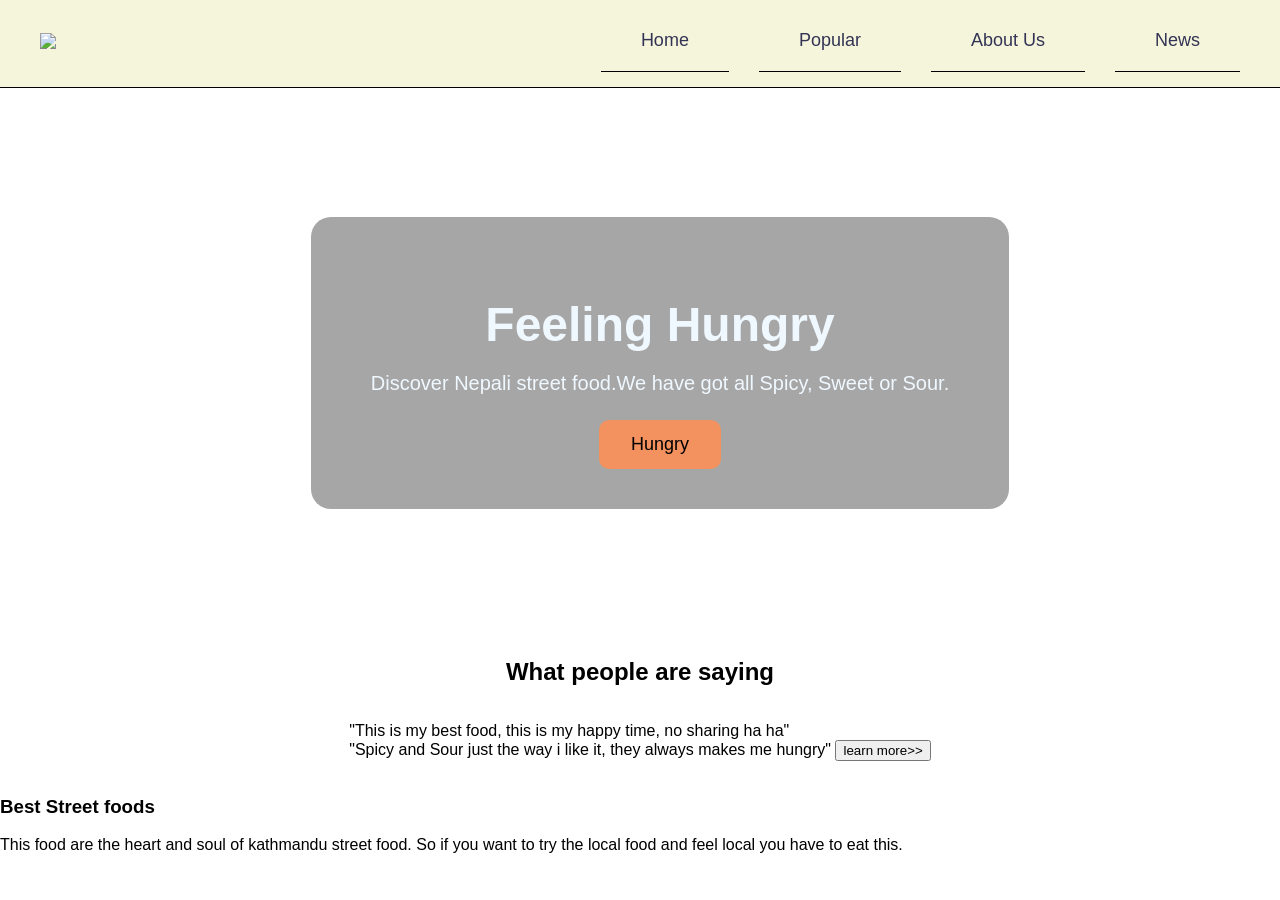
==== index.html @ 8c7ccdf3 "Add files via upload" ====
<!doctype html>
<html lang="en">
  <head>
    <meta charset="UTF-8" />
    <meta name="viewport" content="width=device-width,initial-scale=1.0" />
    <title>Food Huunt</title>
    <link rel="stylesheet" href="style.css" />
  </head>

  <body>
    <header>
      <nav class="nav">
        <div class="logo">
          <a href="index.html">
            <img src="images/logo.png" />
          </a>
        </div>
        <ul>
          <li class="nav"><a href="index.html">Home</a></li>
          <li class="nav"><a href="popular.html">Popular</a></li>
          <li class="nav"><a href="about.html">About Us</a></li>
          <li class="nav"><a href="news.html">News</a></li>
        </ul>
      </nav>
    </header>

    <section class="hero">
      <div class="hero-content">
        <h1>Feeling Hungry</h1>
        <p>Discover Nepali street food.We have got all Spicy, Sweet or Sour.</p>
        <button class="hero-btn">Hungry</button>
      </div>
    </section>
    <section class="revs">
      <h2>What people are saying</h2>
      <p>
        "This is my best food, this is my happy time, no sharing ha ha"

        <br />
        "Spicy and Sour just the way i like it, they always makes me hungry"
        <button type="button" class="info-btn">learn more>></button>
      </p>
    </section>

    <h3>Best Street foods</h3>
    <p>
      This food are the heart and soul of kathmandu street food. So if you want
      to try the local food and feel local you have to eat this.
    </p>
  </body>
</html>
---- style.css ----
/* fonts family */
/*body font*/
body{
  font-family:'Trebuchet MS', 'Lucida Sans Unicode', 'Lucida Grande', 'Lucida Sans', Arial, sans-serif;
  font-weight:400px;
  margin:0;
  padding:0;

}

/* heading fonts*/
h1,h2,h3,h4{
  font-family:'Gill Sans', 'Gill Sans MT', Calibri, 'Trebuchet MS', sans-serif;

}



.button{
  color: light sky rgb(218, 69, 114);
  Border-style: solid;
  Border-width : 2px;
  border-radius: 8px;



}
:root{
--main-font-color:white;
--secondary-font-color:black;
--footer-color: rgb(14, 123, 35);


}

nav ul li{

color:var(--footer-color);
}

.container{
  background :rgb(10, 247, 57);
  background-size: cover;
  height:300px;

}
.logo img{
  height:50px;
  padding:opx 12px;
}

.nav{
display:flex;
justify-content:flex-start;
justify-content: space-between;
align-items:center;
padding: 15px 40px;
background-color:beige;
border-bottom: 1px solid black;


}
.nav ul{
  display:flex;
  flex-direction: row;
  gap: 30px;
  list-style: none;
  margin: 0;
  padding:0;
}

.nav a{
  text-decoration: none;
  color: #335;
  font-size : 18px;
  font-weight : 500;
  position : relative;
  padding-bottom: 5px;

}
.nav a::after{
content:"";
position:absolute;
left: 0;
bottom:0;
width:0%;
height:2px;
background-color: #007bff;
transition:width 0.3s ease;

}
.nav a:hover::after{
  width:100%;
}
.nav a:hover{
  color:#007bff;
}
.hero{
  width:100%;
  height:550px;
  background-image: url("images/lupang.png");
  background-size: cover;
  background-position: center;
  background-repeat:no-repeat;

  display:flex;
  align-items:center;
  justify-content:center;
  padding: 0 20px;


}

.hero-content{
  text-align:center;
  color:aliceblue;
  max-width: 700px;
  background:rgba(0,0,0,0.35);
  padding: 40px 60px;
  border-radius: 20px;
}

.hero-content h1{
  font-size:48px;
  font-weight: 700px;
  font-family:'Gill Sans', 'Gill Sans MT', Calibri, 'Trebuchet MS', sans-serif;
  margin-bottom: 15px;

}
.hero-content p{
  font-size: 20px;
  font-family:'Trebuchet MS', 'Lucida Sans Unicode', 'Lucida Grande', 'Lucida Sans', Arial, sans-serif;
  margin-bottom: 25px;
}

.hero-btn{
  background-color: #f3925e;
  color:black;
  border:none;
  padding:14px 32px;
  font-family:'Lucida Sans', 'Lucida Sans Regular', 'Lucida Grande', 'Lucida Sans Unicode', Geneva, Verdana, sans-serif;
  font-size: 18px;
border-radius: 10px;
cursor:pointer;
transition:0.3s ease;

}
.hero-btn:hover {
  background-color:#b06d48;
  transform: scale(1.1);

}
.revs{
  display:flex;
  align-items:center;
  flex-direction:column;


}
/*vh 100/*
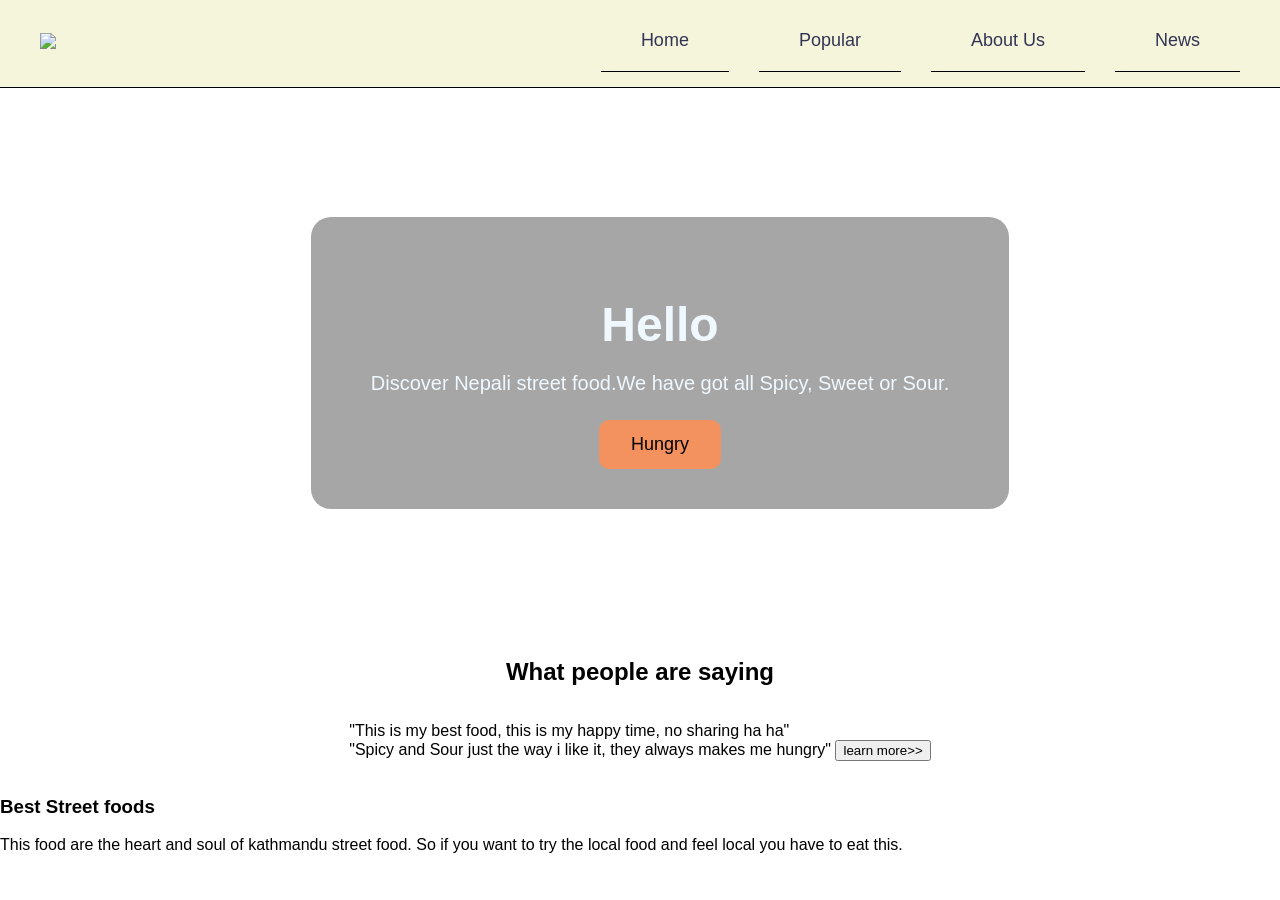
==== commit ba20eb70: "Update hero section greeting to 'Hello' from feeling hungry i have change the title of h1 because it" ====
--- a/index.html
+++ b/index.html
@@ -26,7 +26,7 @@
 
     <section class="hero">
       <div class="hero-content">
-        <h1>Feeling Hungry</h1>
+        <h1>Hello</h1>
         <p>Discover Nepali street food.We have got all Spicy, Sweet or Sour.</p>
         <button class="hero-btn">Hungry</button>
       </div>
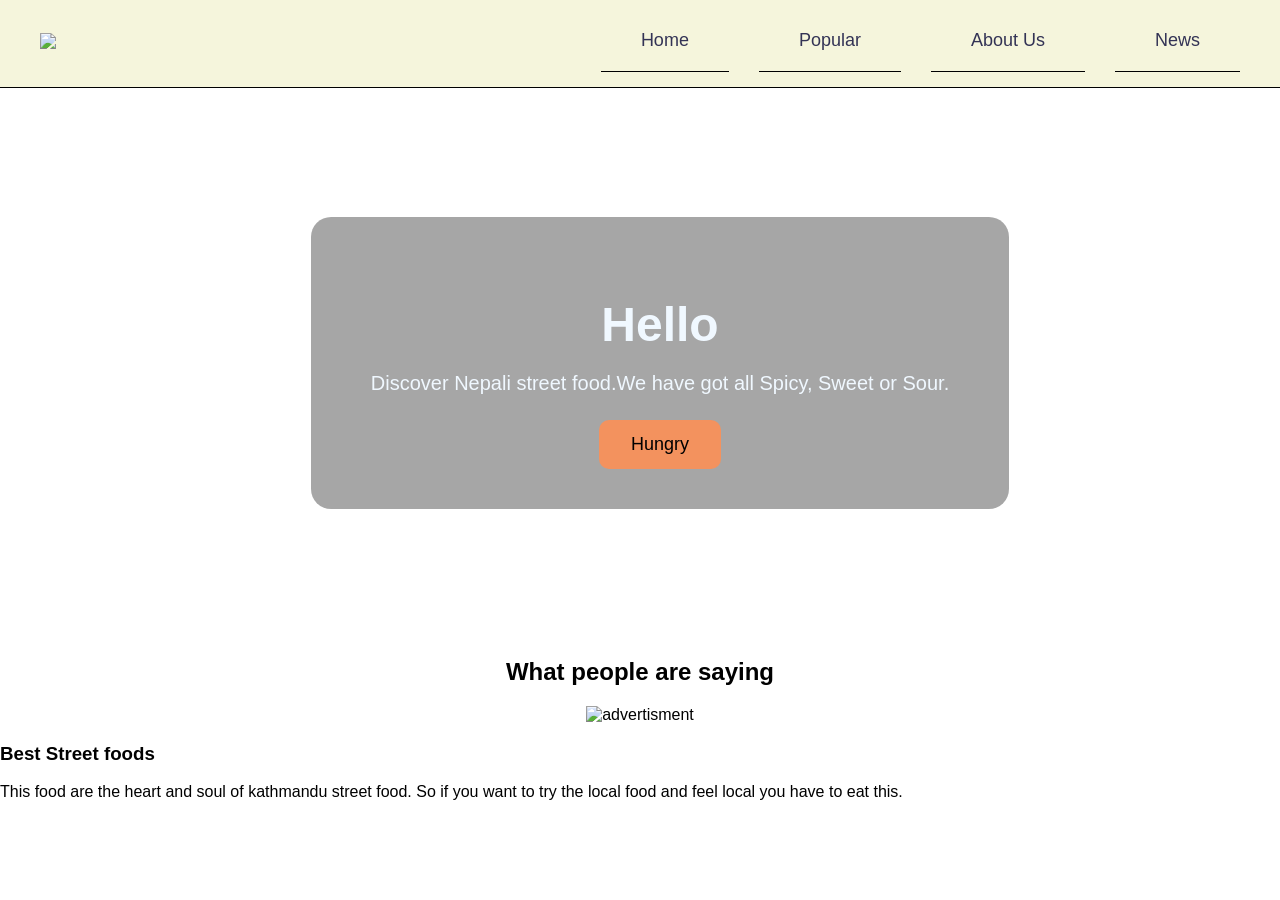
==== commit 1bacc8d5: "Add advertisement image to reviews section Added an advertisement image to the reviews section. as w" ====
--- a/index.html
+++ b/index.html
@@ -33,13 +33,7 @@
     </section>
     <section class="revs">
       <h2>What people are saying</h2>
-      <p>
-        "This is my best food, this is my happy time, no sharing ha ha"
-
-        <br />
-        "Spicy and Sour just the way i like it, they always makes me hungry"
-        <button type="button" class="info-btn">learn more>></button>
-      </p>
+     <img class="ads" src="images/landscape 2.png" alt="advertisment"/>
     </section>
 
     <h3>Best Street foods</h3>
